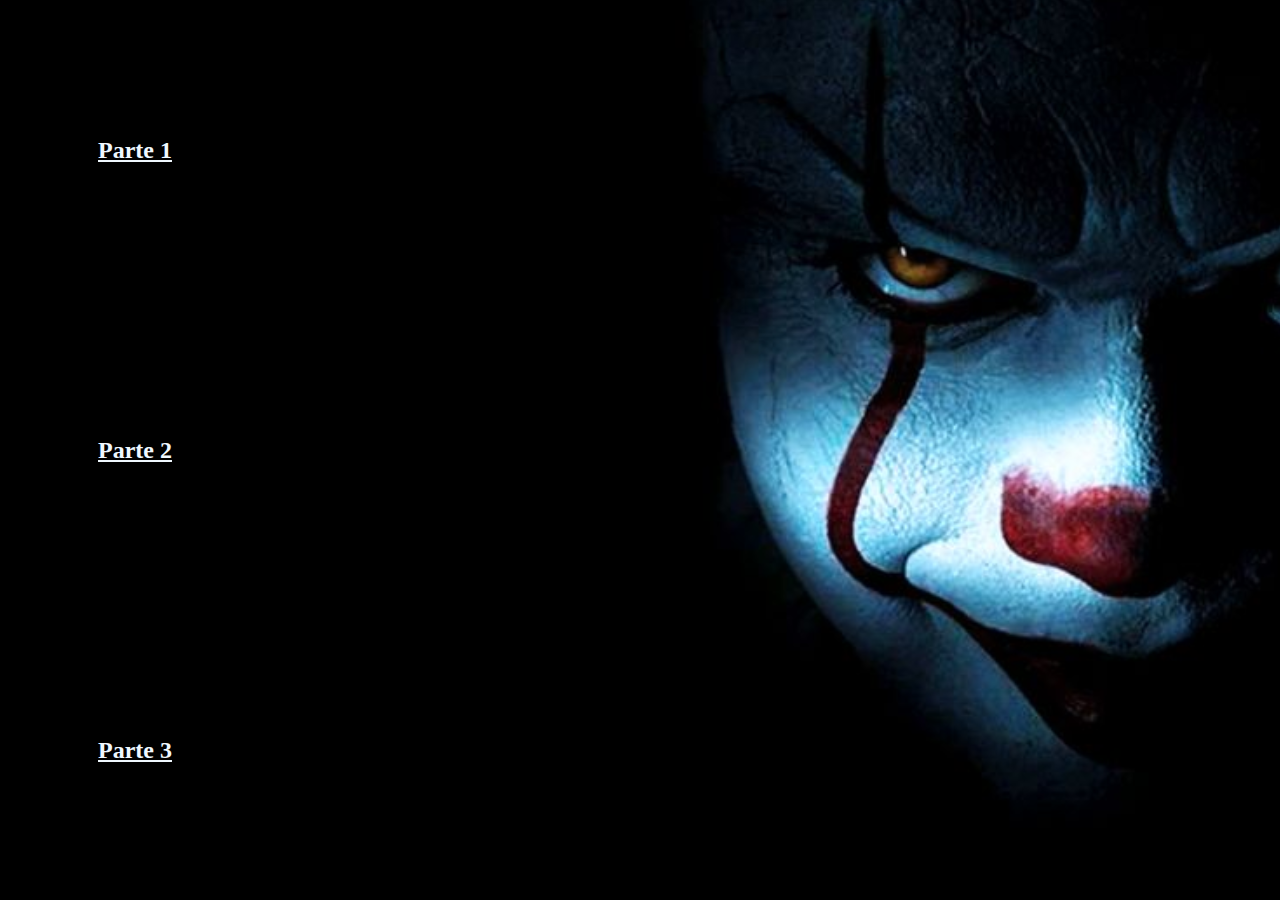
==== index.html @ d76e6429 "first commit" ====
<!DOCTYPE html>
<html lang="en">
<head>
    <meta charset="UTF-8">
    <meta http-equiv="X-UA-Compatible" content="IE=edge">
    <meta name="viewport" content="width=device-width, initial-scale=1.0">
    <title>Indice Desafio Condicionales</title>
        <link rel="stylesheet" href="./assets/css/style.css">
</head>
<body>
  <div class="container">
<a class="link" href="./parte1.html"> <h2>Parte 1</h2></a>
<a class="link" href="./parte2.html"> <h2>Parte 2</h2></a>
<a class="link" href="./parte3.html"> <h2>Parte 3</h2></a>
</div>

<script src="./assets/js/script.js"></script>
</body>
</html>
---- assets/css/style.css ----
*{
    margin: 0;
    padding: 0;
    box-sizing: border-box;
}

body{
    background-color: black;
    background-image: url(../img/payaso.jpg);
    background-position: 30em;
    background-size: cover;
}

.container, a{
    display: flex;
    flex-direction: column;
    justify-content: center;
    align-items: center;
    height: 100vh;
    width: 30vh;
    font-weight: 900;
    color: aliceblue;
    background-color: black;
}

a:hover {
    cursor: pointer;
}
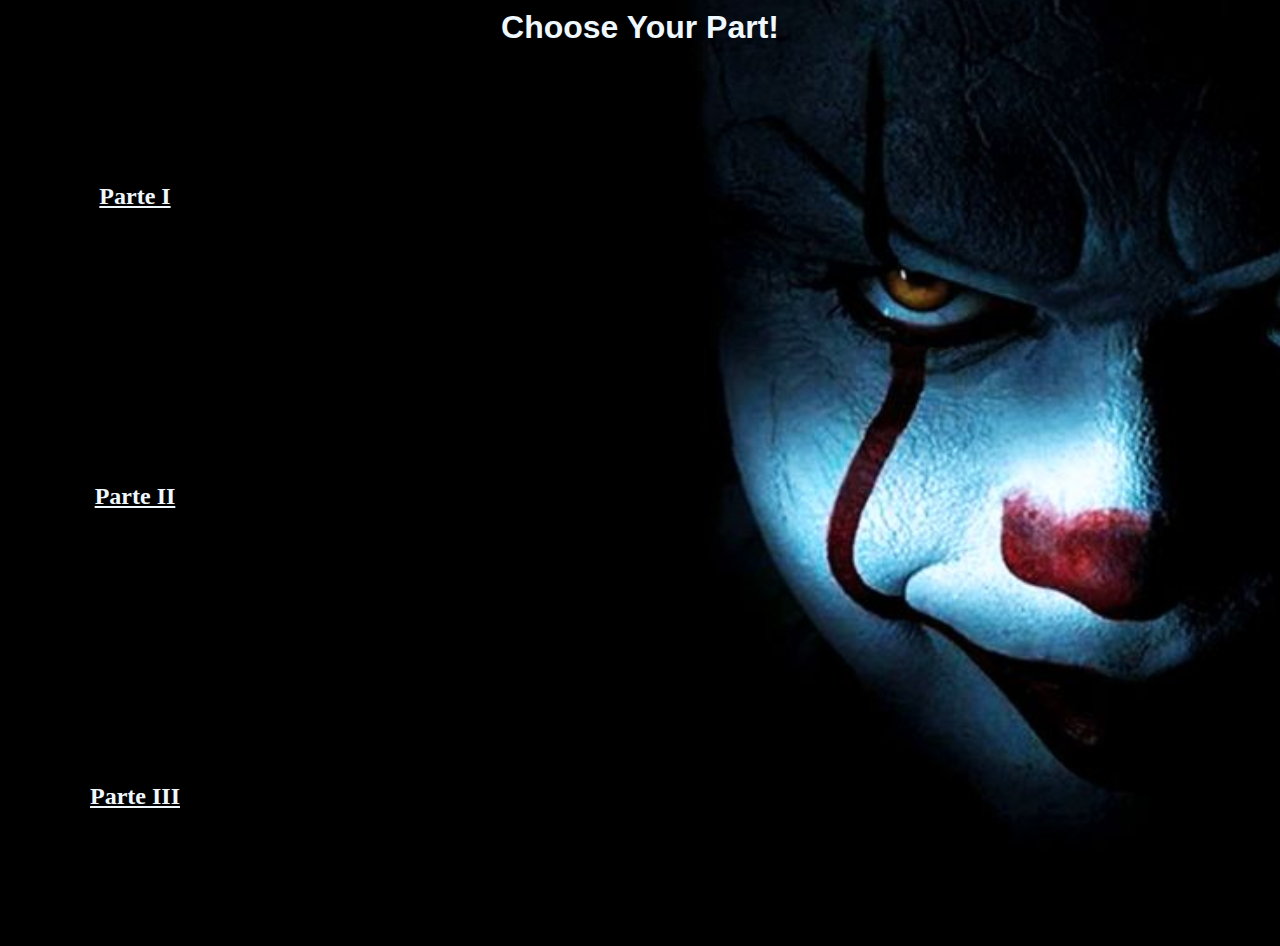
==== commit 85e1deab: "actualizacion numero 1" ====
--- a/index.html
+++ b/index.html
@@ -1,19 +1,22 @@
 <!DOCTYPE html>
 <html lang="en">
-<head>
-    <meta charset="UTF-8">
-    <meta http-equiv="X-UA-Compatible" content="IE=edge">
-    <meta name="viewport" content="width=device-width, initial-scale=1.0">
+  <head>
+    <meta charset="UTF-8" />
+    <meta http-equiv="X-UA-Compatible" content="IE=edge" />
+    <meta name="viewport" content="width=device-width, initial-scale=1.0" />
     <title>Indice Desafio Condicionales</title>
-        <link rel="stylesheet" href="./assets/css/style.css">
-</head>
-<body>
-  <div class="container">
-<a class="link" href="./parte1.html"> <h2>Parte 1</h2></a>
-<a class="link" href="./parte2.html"> <h2>Parte 2</h2></a>
-<a class="link" href="./parte3.html"> <h2>Parte 3</h2></a>
-</div>
+    <link rel="stylesheet" href="./assets/css/style.css" />
+  </head>
+  <body>
 
-<script src="./assets/js/script.js"></script>
-</body>
-</html>+    <h1>Choose Your Part!</h1>
+
+    <div class="container">
+      <a class="link" href="./parte1.html"> <h2>Parte I</h2></a>
+      <a class="link" href="./parte2.html"> <h2>Parte II</h2></a>
+      <a class="link" href="./parte3.html"> <h2>Parte III</h2></a>
+    </div>
+
+    <script src="./assets/js/script.js"></script>
+  </body>
+</html>
--- a/assets/css/style.css
+++ b/assets/css/style.css
@@ -18,11 +18,36 @@
     align-items: center;
     height: 100vh;
     width: 30vh;
-    font-weight: 900;
+    font-weight: 800;
     color: aliceblue;
     background-color: black;
 }
 
 a:hover {
     cursor: pointer;
-}+
+}
+
+h1{
+    color: aliceblue;
+    align-items: center;
+    justify-content: center;
+    text-align: center;
+    margin-top: 9px;
+    font-weight: 600;
+    font-family: 'Trebuchet MS', 'Lucida Sans Unicode', 'Lucida Grande', 'Lucida Sans', Arial, sans-serif;
+}
+
+h2{
+    font-family:'Lucida Sans Unicode'
+}
+
+h2:hover {
+    color: red;
+}
+
+h1:hover {
+    color: rgb(50, 226, 65);
+}
+
+
